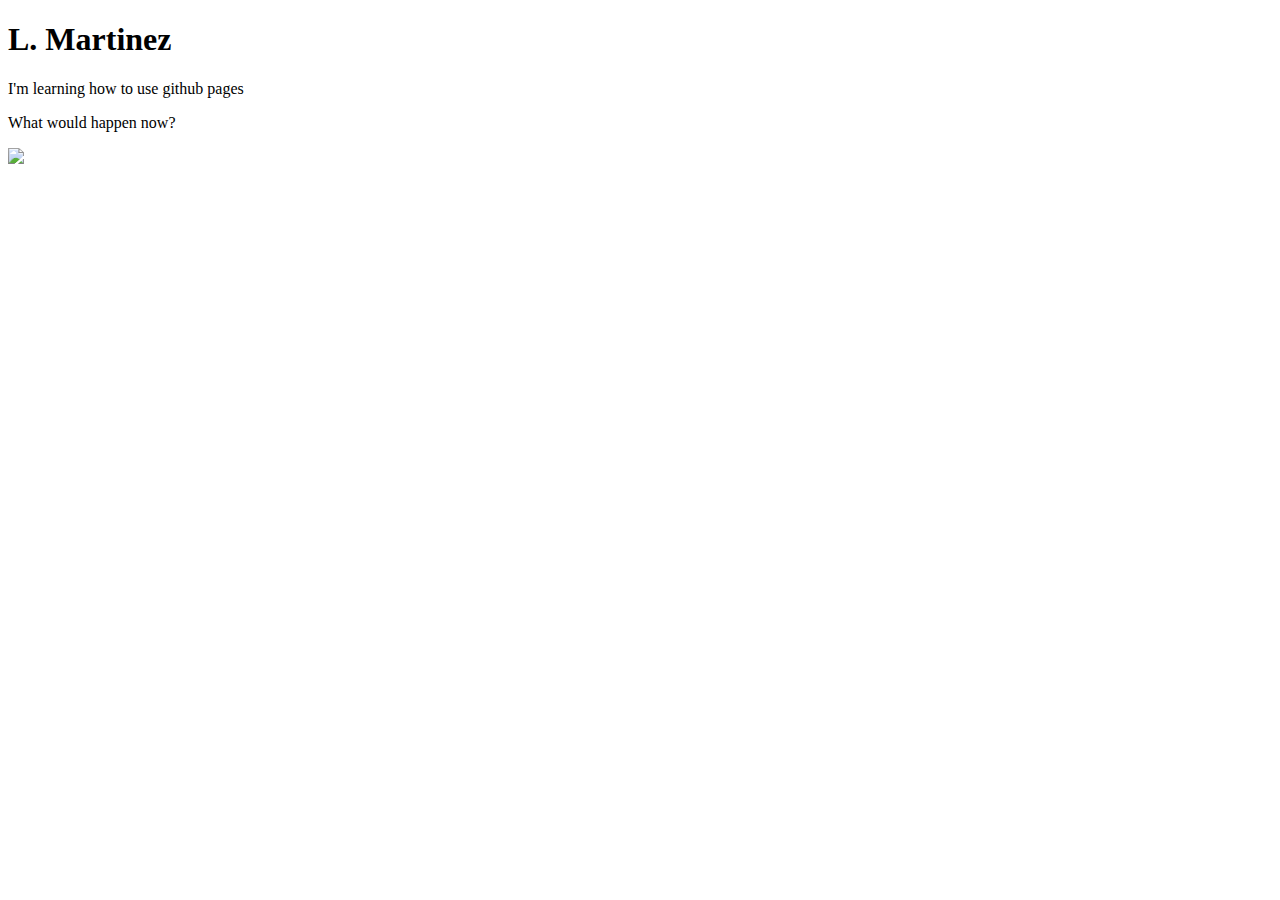
==== index.html @ c7505296 "Add new line" ====
<!DOCTYPE html>
<html lang="en">
<head>
    <meta charset="UTF-8">
    <meta name="viewport" content="width=device-width, initial-scale=1.0">
    <title>Document</title>
</head>
<body>
    <h1>L. Martinez</h1>
    <p>I'm learning how to use github pages</p>
    <p>What would happen now?</p>
    <img src="https://content.codecademy.com/articles/github-pages-via-web-app/happy-ice-cream.gif" />
  </body>
</html>
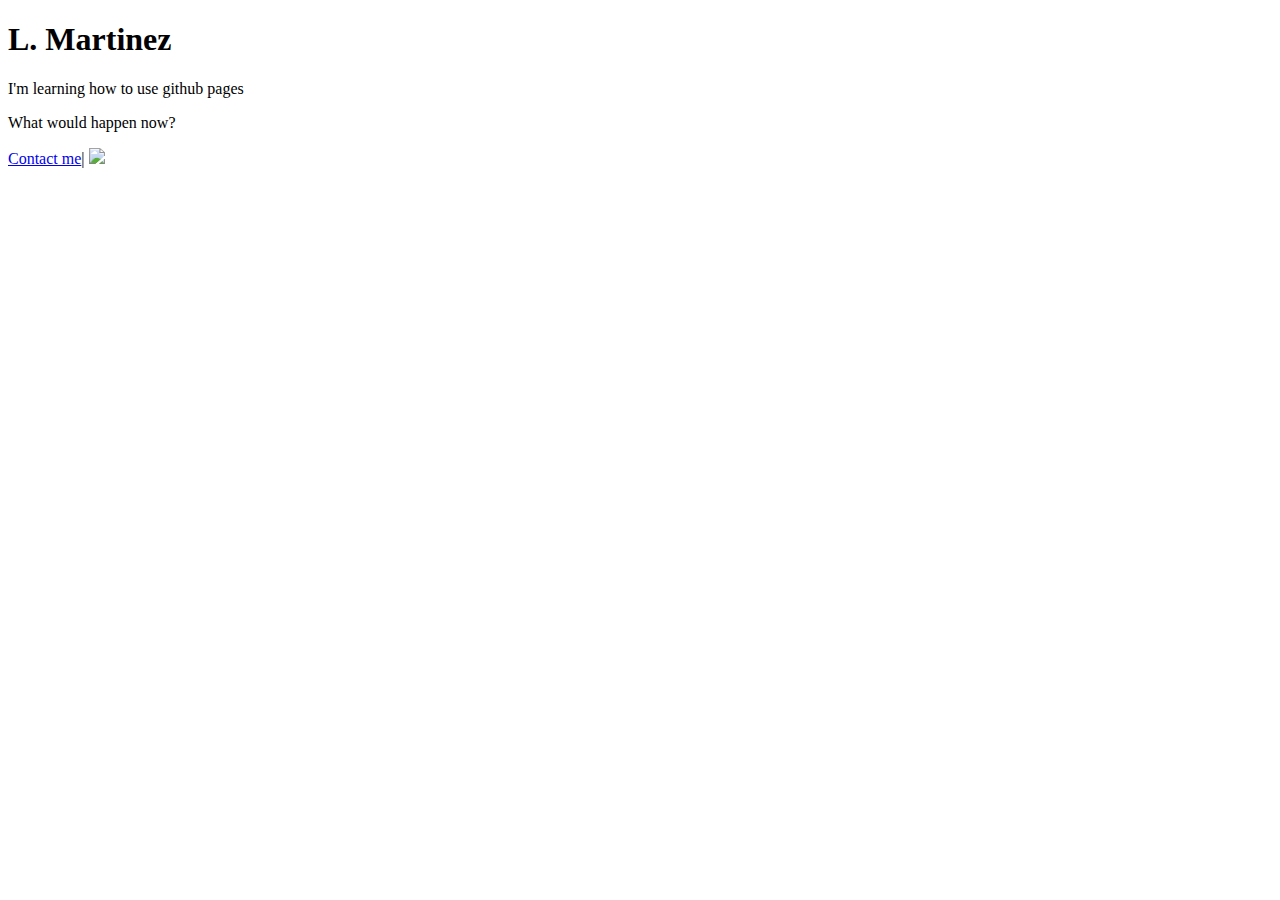
==== commit b7ee0cbe: "Add contact info" ====
--- a/index.html
+++ b/index.html
@@ -9,6 +9,7 @@
     <h1>L. Martinez</h1>
     <p>I'm learning how to use github pages</p>
     <p>What would happen now?</p>
+    <a href="./contact.html">Contact me</a>|
     <img src="https://content.codecademy.com/articles/github-pages-via-web-app/happy-ice-cream.gif" />
   </body>
 </html>
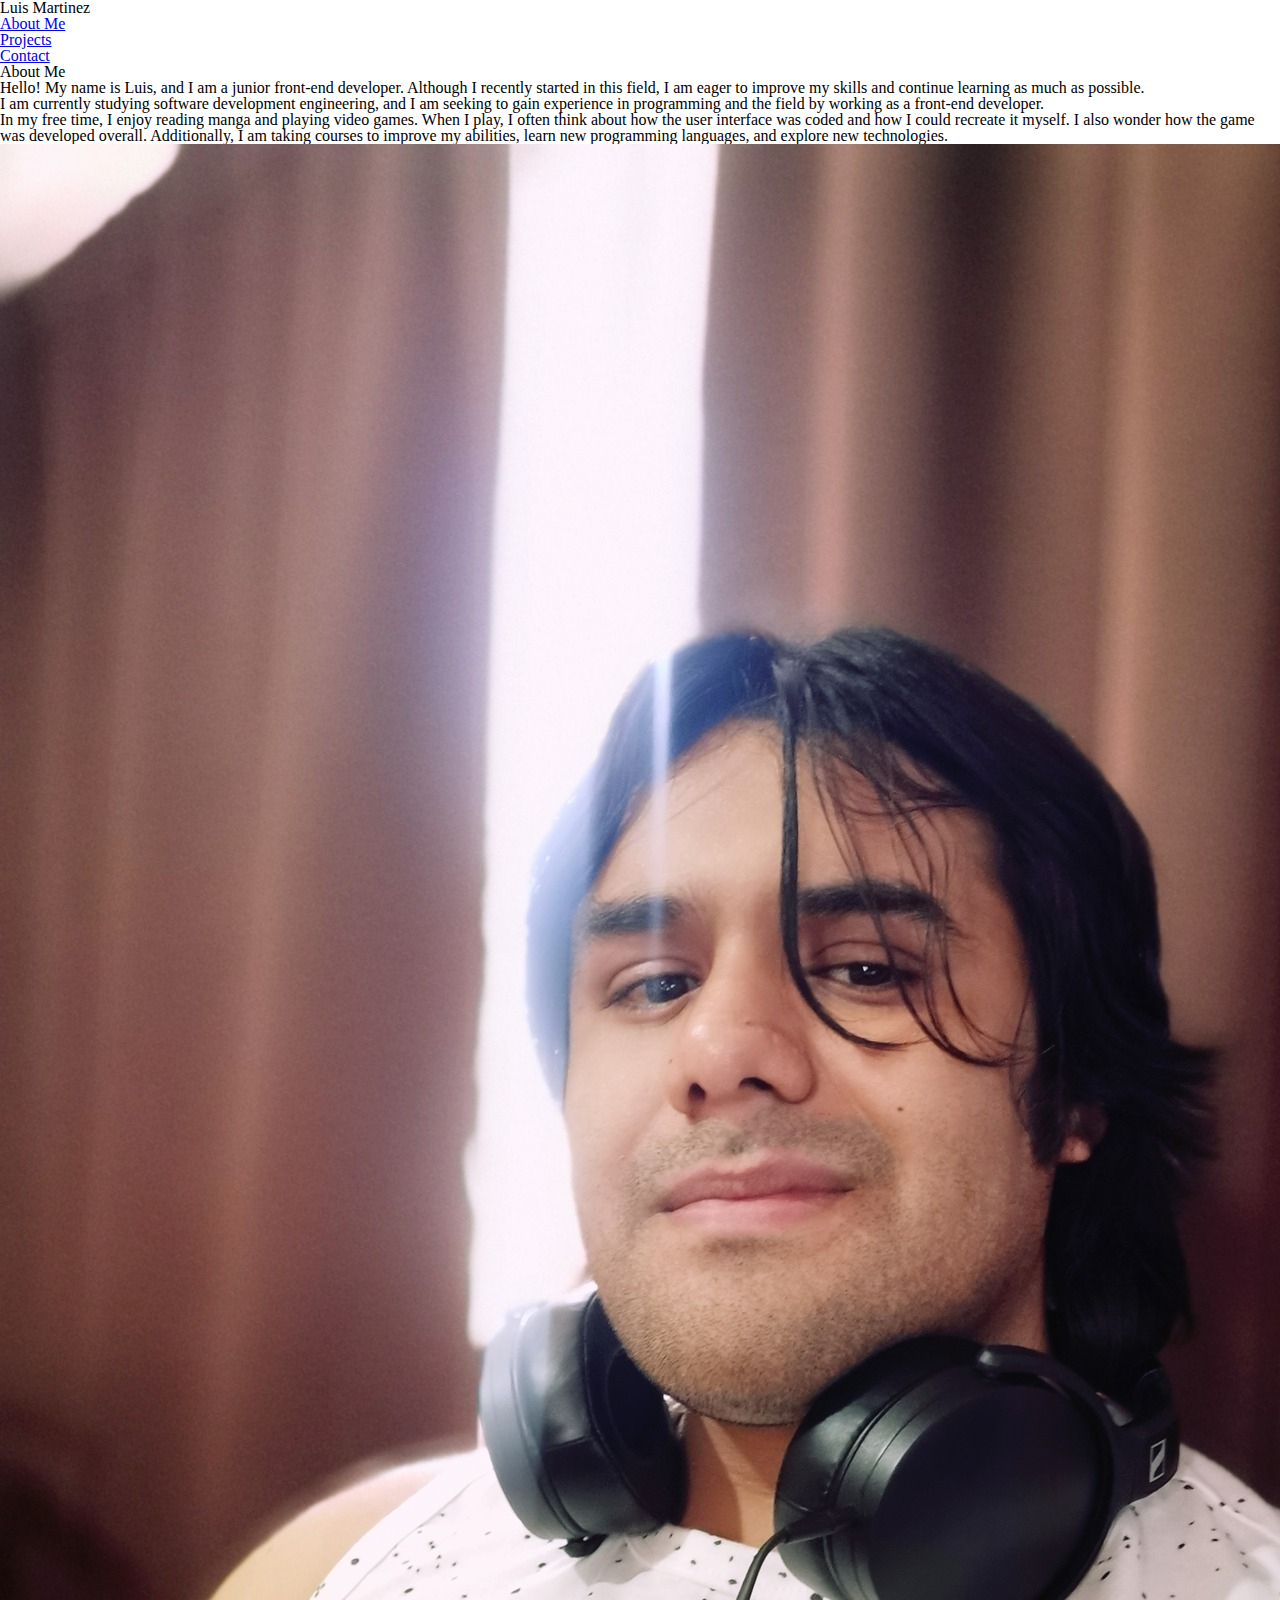
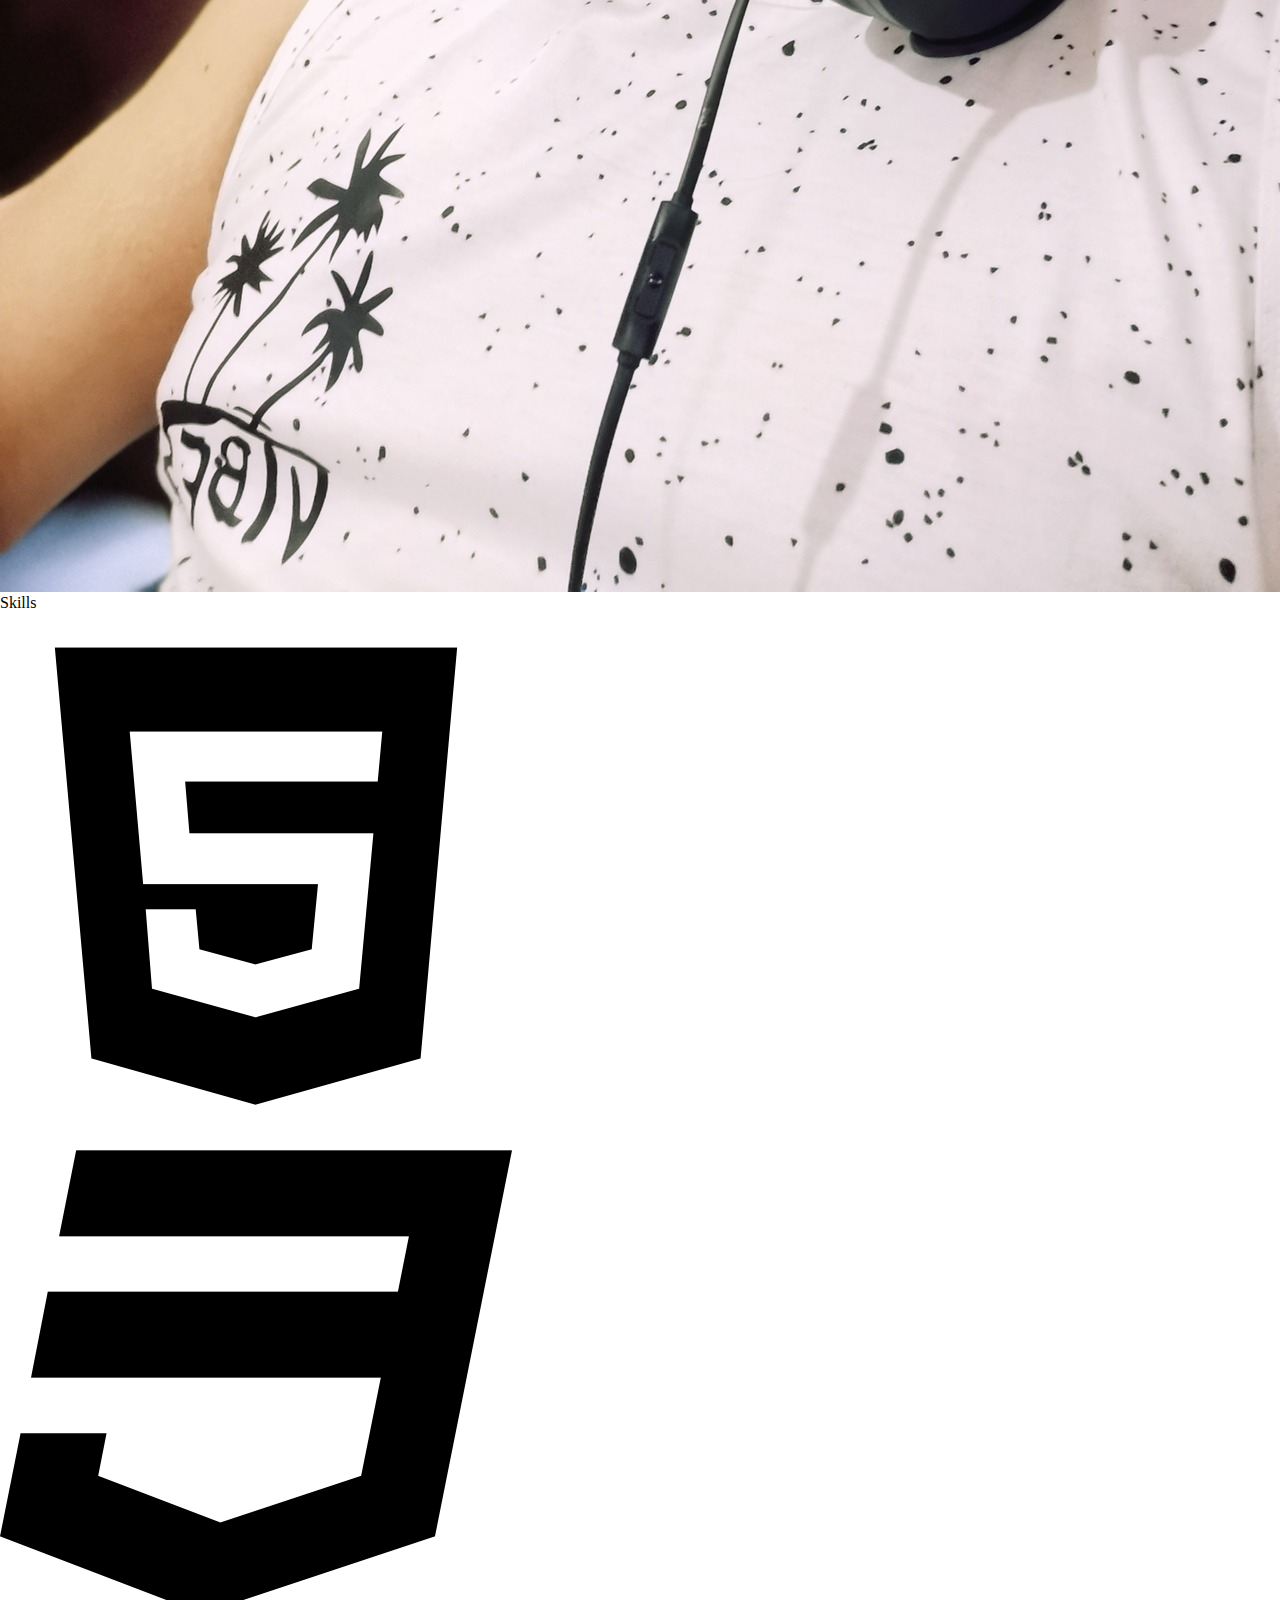
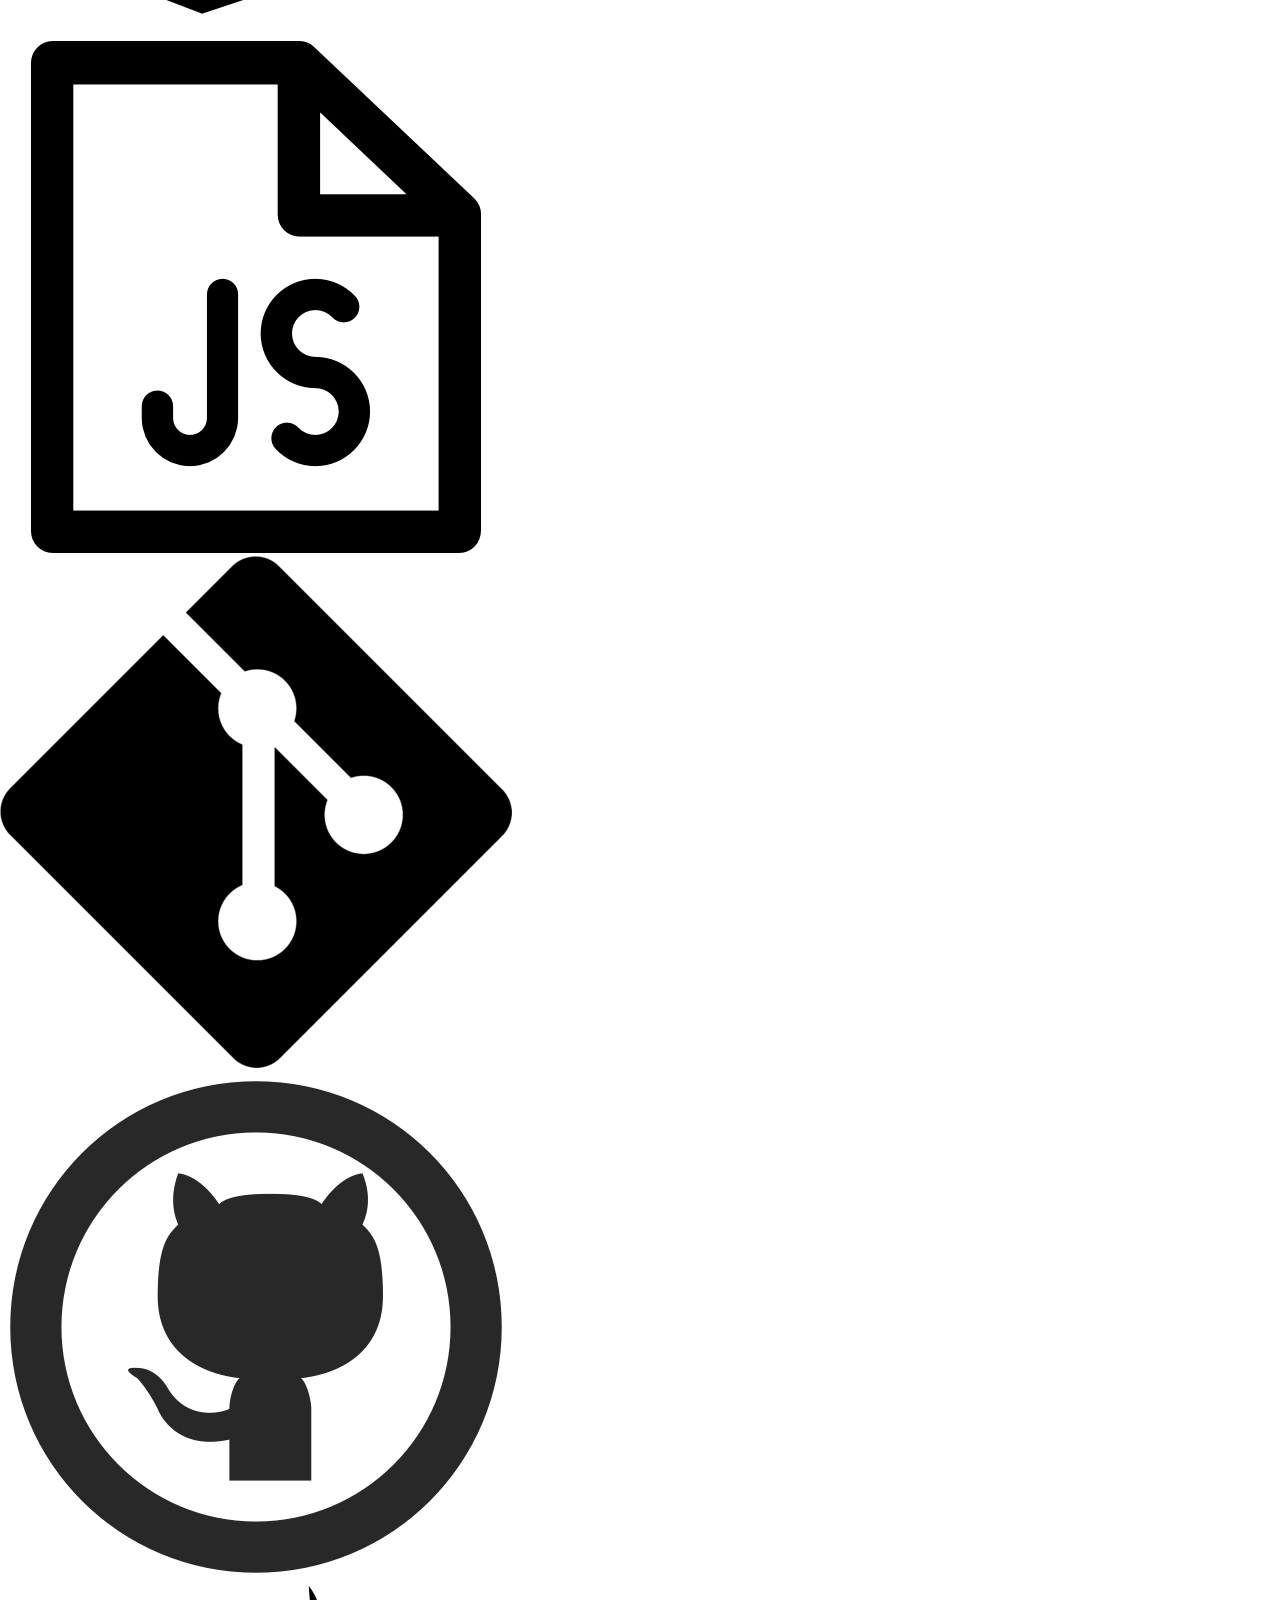
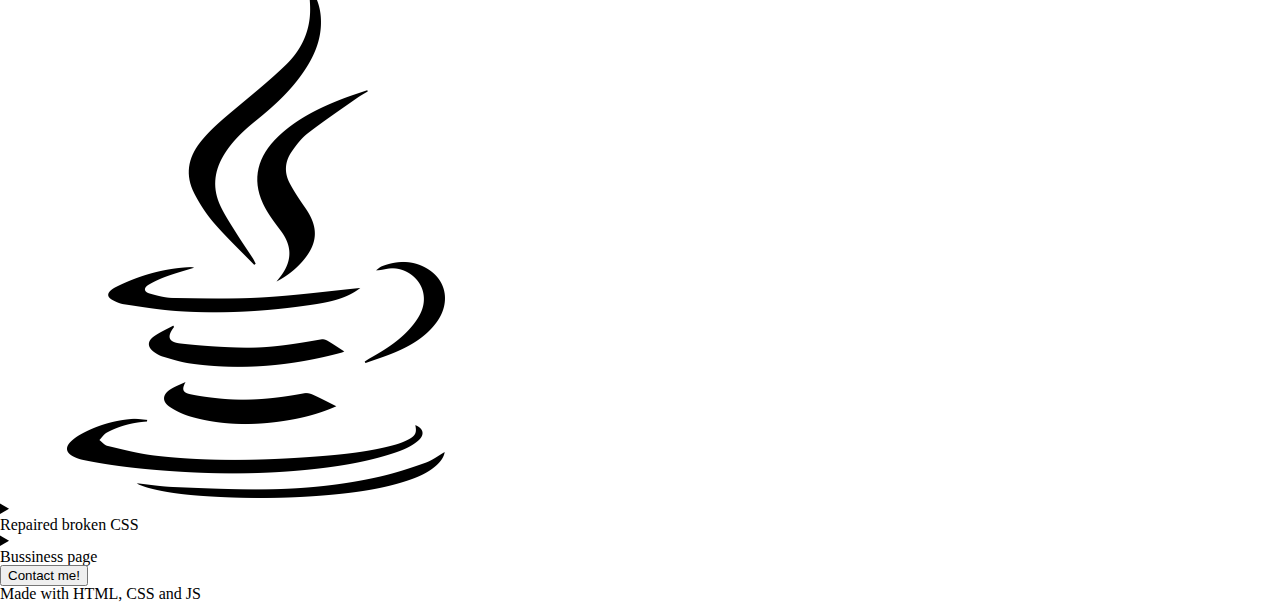
==== commit 23b2b869: "Create index.html" ====
--- a/index.html
+++ b/index.html
@@ -1,15 +1,106 @@
 <!DOCTYPE html>
 <html lang="en">
+
 <head>
-    <meta charset="UTF-8">
-    <meta name="viewport" content="width=device-width, initial-scale=1.0">
-    <title>Document</title>
+  <meta charset="UTF-8">
+  <meta name="viewport" content="width=device-width, initial-scale=1.0">
+  <link href="./resources/css/reset.css" type="text/css" rel="stylesheet">
+  <link href="./resources/css/index.css" type="text/css" rel="stylesheet">
+  <script></script>
+  <title>Luis' Portfolio</title>
 </head>
+
 <body>
-    <h1>L. Martinez</h1>
-    <p>I'm learning how to use github pages</p>
-    <p>What would happen now?</p>
-    <a href="./contact.html">Contact me</a>|
-    <img src="https://content.codecademy.com/articles/github-pages-via-web-app/happy-ice-cream.gif" />
-  </body>
-</html>
+  <header>
+    <nav class="desktop">
+      <h2 class="logo">Luis Martinez</h2>
+      <ul class="nav-items">
+        <li class="nav-item"><a href="#">About Me</a></li>
+        <li class="nav-item"><a href="#">Projects</a></li>
+        <li class="nav-item"><a href="#">Contact</a></li>
+      </ul>
+    </nav>
+    <nav class="mobile">
+
+    </nav>
+  </header>
+  <main>
+    <section class="about-me">
+      <div class="about-me-container">
+        <div class="text-container">
+          <h2>About Me</h2>
+          <p>Hello! My name is Luis, and I am a junior front-end developer. Although I recently started in this field, I
+            am eager to improve my skills and continue learning as much as possible.</p>
+          <p>I am currently studying software development engineering, and I am seeking to gain experience in
+            programming and the field by working as a front-end developer.</p>
+          <p>In my free time, I enjoy reading manga and playing video games. When I play, I often think about how the
+            user interface was coded and how I could recreate it myself. I also wonder how the game was developed
+            overall. Additionally, I am taking courses to improve my abilities, learn new programming languages, and
+            explore new technologies.</p>
+        </div>
+        <div class="img-container">
+          <img src="./resources/img/myself.jpg" alt="Picture of myself">
+        </div>
+        <div class="skills">
+          <h3>Skills</h3>
+          <div class="skill-img">
+            <img src="./resources/img/html.png" alt="html">
+          </div>
+          <div class="skill-img">
+            <img src="./resources/img/css.png" alt="css">
+          </div>
+          <div class="skill-img">
+            <img src="./resources/img/document.png" alt="javascript">
+          </div>
+          <div class="skill-img">
+            <img src="./resources/img/git.png" alt="git">
+          </div>
+          <div class="skill-img">
+            <img src="./resources/img/github.png" alt="github">
+          </div>
+          <div class="skill-img">
+            <img src="./resources/img/media.png" alt="java">
+          </div>
+        </div>
+      </div>
+    </section>
+    <section class="projects">
+      <div class="project-container">
+        <details class="project">
+          <summary class="project-title">
+            <h3>Repaired broken CSS</h3>
+          </summary>
+          <h4>Before</h4>
+          <div class="img-container">
+            <img src="./resources/img/broken_css.png">
+          </div>
+          <h4>After</h4>
+          <div class="image-container">
+            <img src="./resources/img/fixed_css.png">
+          </div>
+          <p>I was given a HTML and CSS document, my job was to fix and make responsive the CSS of the website</p>
+        </details>
+      </div>
+      <div class="project-container">
+        <details class="project">
+          <summary class="project-title">
+            <h3>Bussiness page</h3>
+          </summary>
+          <div class="img-container">
+            <img src="./resources/img/business-page.png">
+          </div>
+          <p>I made a fictional business page from scratch</p>
+        </details>
+      </div>
+    </section>
+  </main>
+  <footer>
+    <div class="contact-button">
+      <button id="contact">Contact me!</button>
+    </div>
+    <div class="page-info">
+      <p>Made with HTML, CSS and JS</p>
+    </div>
+  </footer>
+</body>
+</html>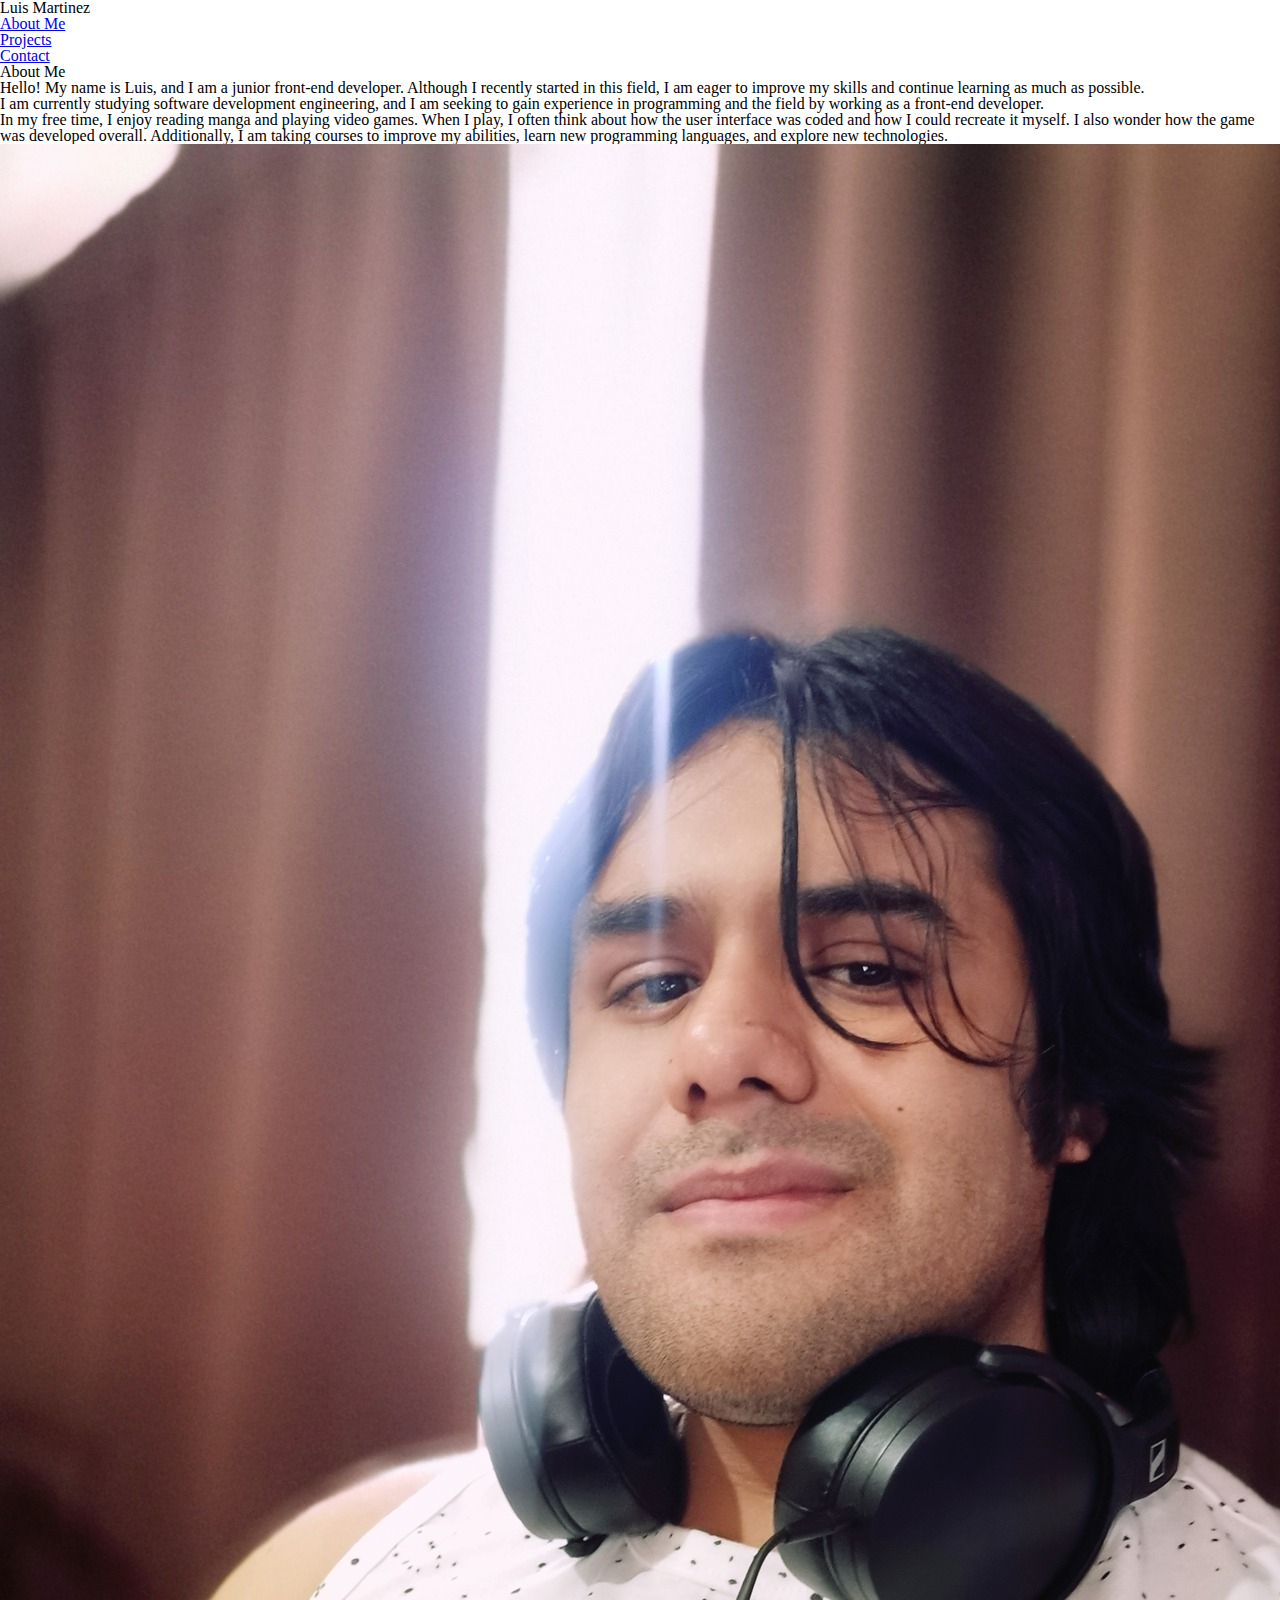
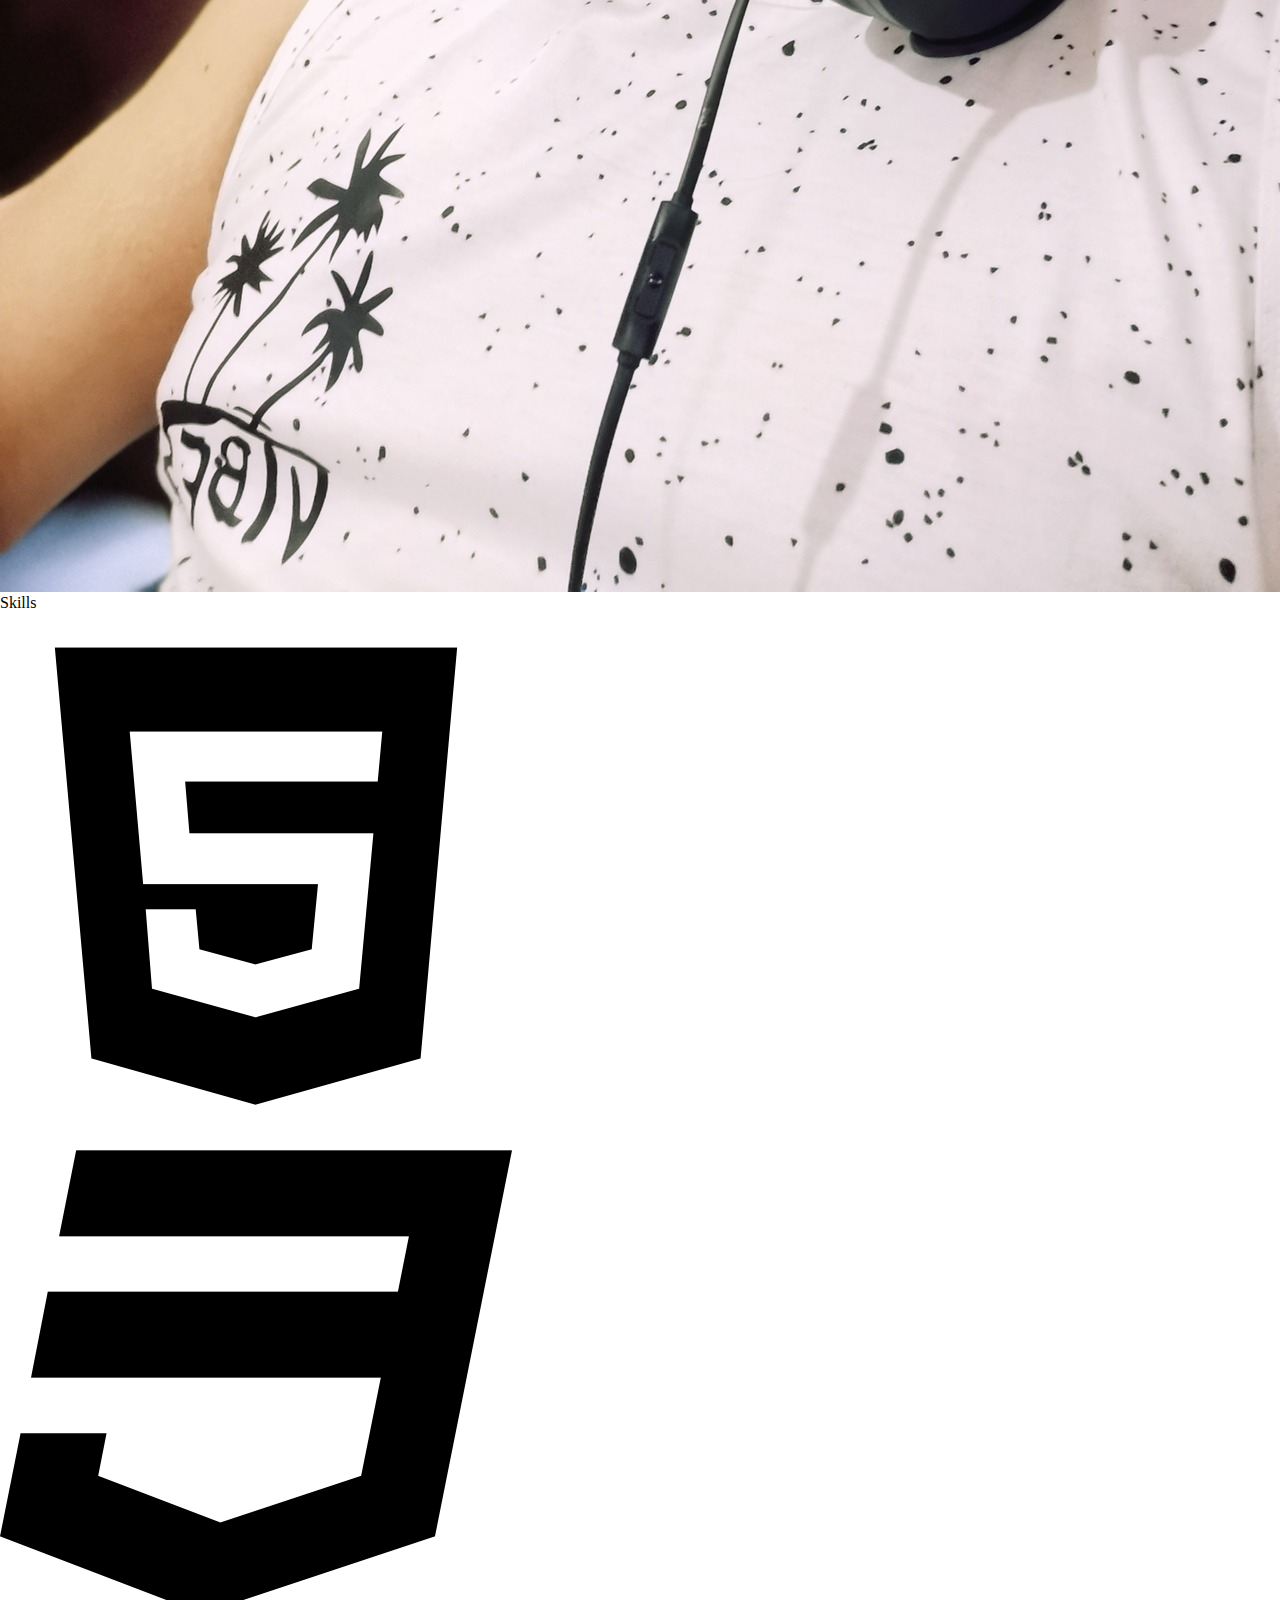
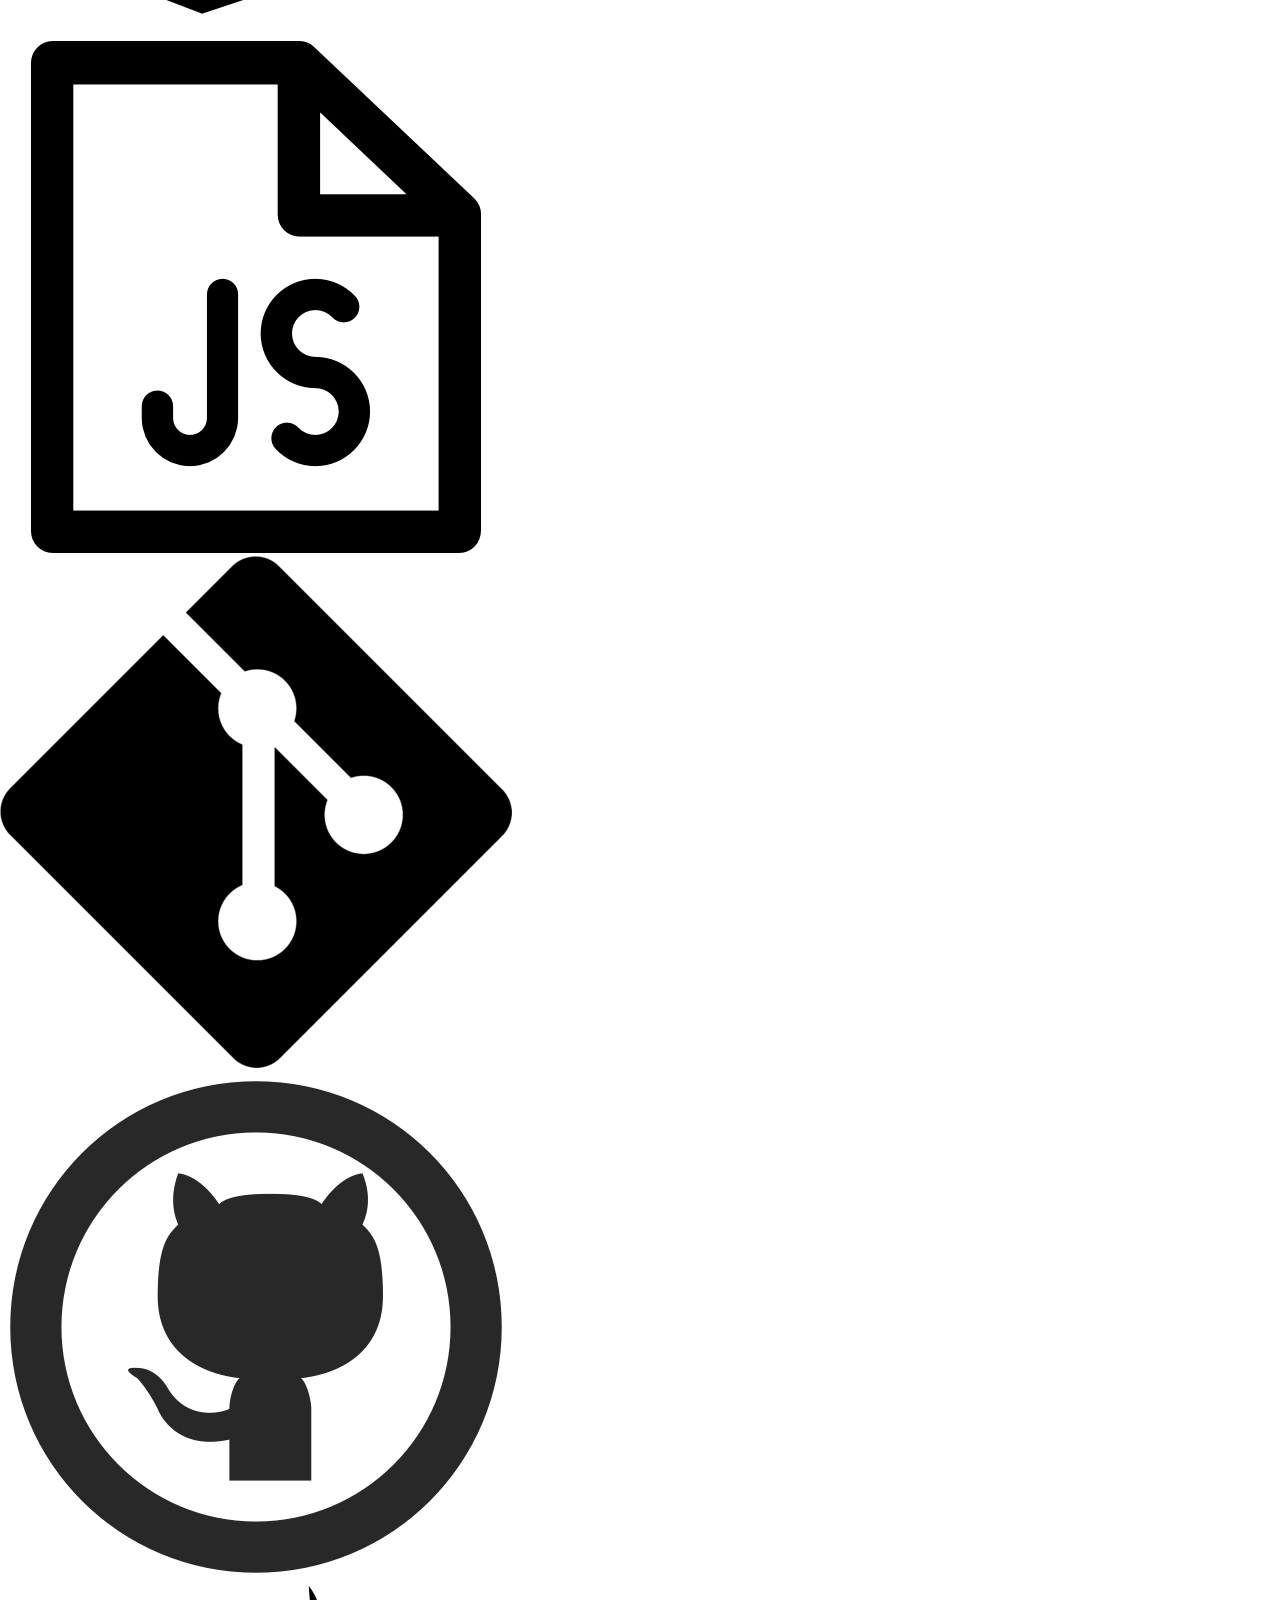
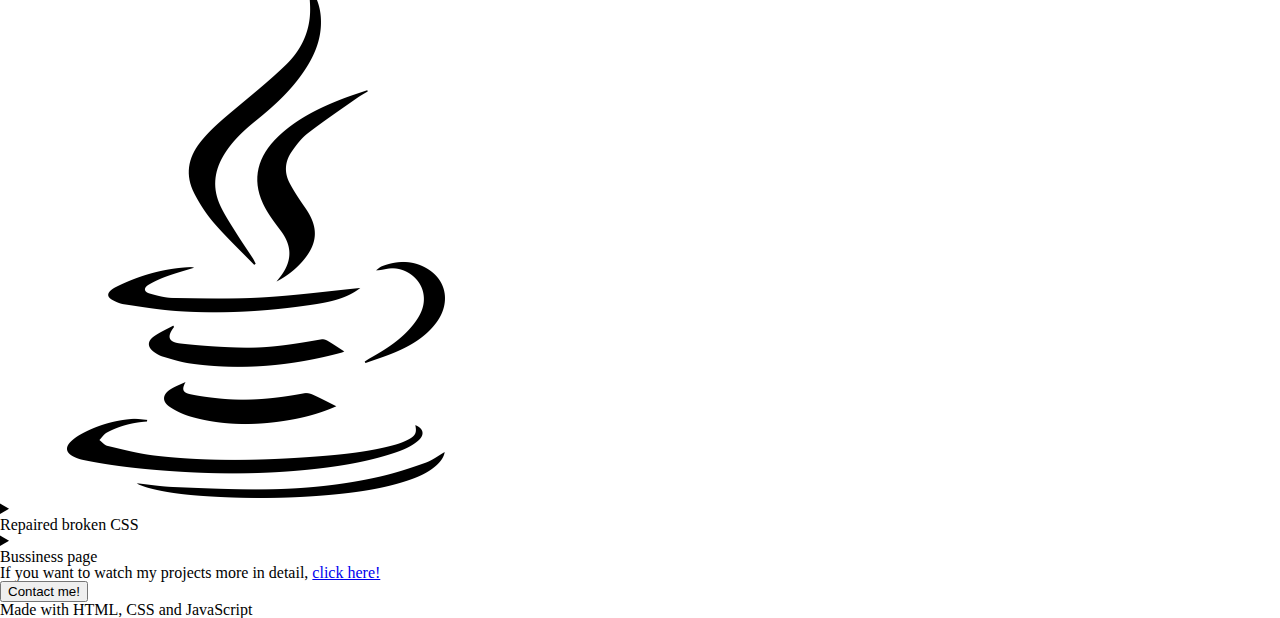
==== commit e5eac3a2: "Add contact.html" ====
--- a/index.html
+++ b/index.html
@@ -17,7 +17,7 @@
       <ul class="nav-items">
         <li class="nav-item"><a href="#">About Me</a></li>
         <li class="nav-item"><a href="#">Projects</a></li>
-        <li class="nav-item"><a href="#">Contact</a></li>
+        <li class="nav-item"><a href="./contact.html">Contact</a></li>
       </ul>
     </nav>
     <nav class="mobile">
@@ -92,6 +92,9 @@
           <p>I made a fictional business page from scratch</p>
         </details>
       </div>
+      <div class="see-more">
+        <p>If you want to watch my projects more in detail, <a href="#">click here!</a></p>
+      </div>
     </section>
   </main>
   <footer>
@@ -99,7 +102,7 @@
       <button id="contact">Contact me!</button>
     </div>
     <div class="page-info">
-      <p>Made with HTML, CSS and JS</p>
+      <p>Made with HTML, CSS and JavaScript</p>
     </div>
   </footer>
 </body>
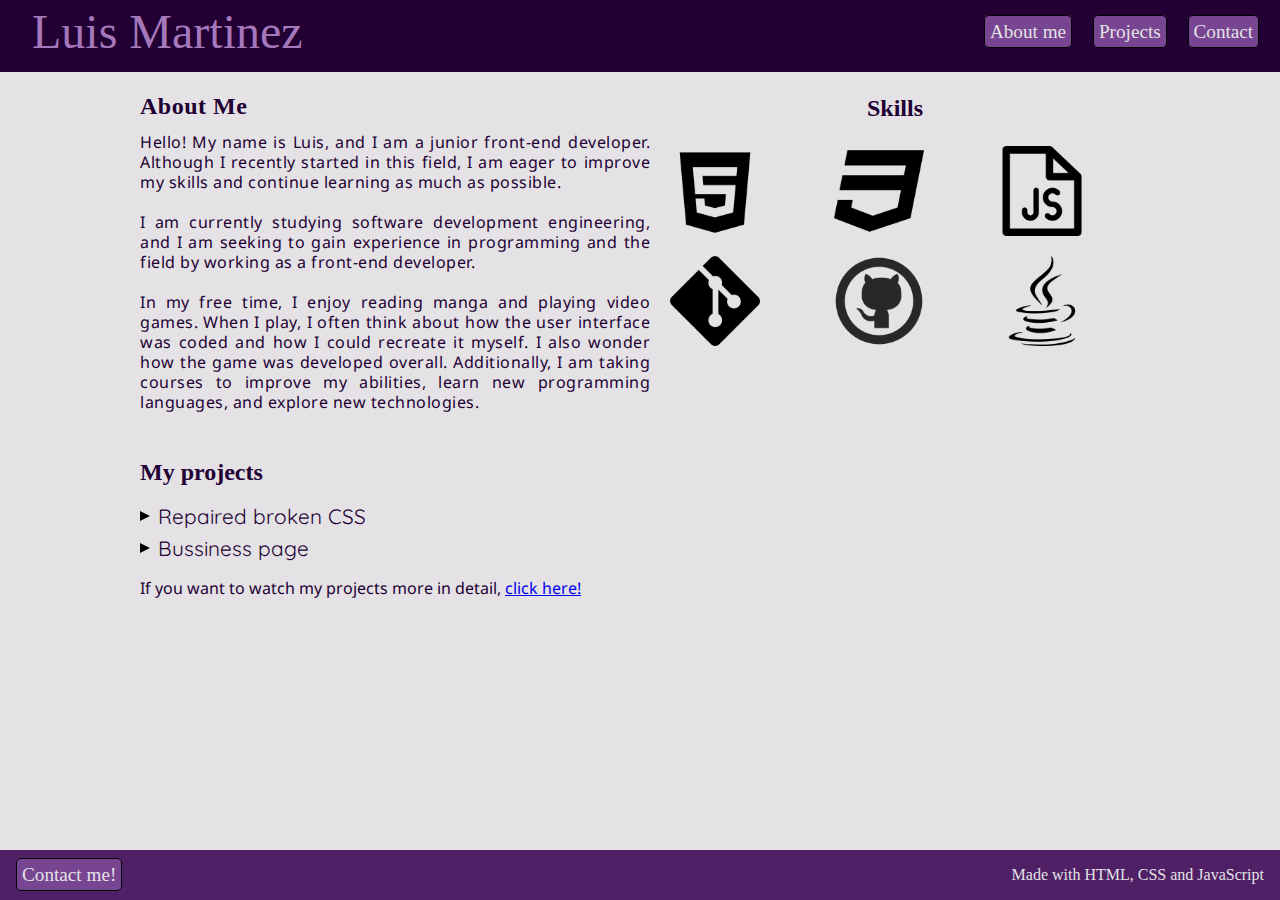
==== commit 4872c576: "Add index.css" ====
--- a/index.html
+++ b/index.html
@@ -6,6 +6,9 @@
   <meta name="viewport" content="width=device-width, initial-scale=1.0">
   <link href="./resources/css/reset.css" type="text/css" rel="stylesheet">
   <link href="./resources/css/index.css" type="text/css" rel="stylesheet">
+  <link rel="preconnect" href="https://fonts.googleapis.com">
+  <link rel="preconnect" href="https://fonts.gstatic.com" crossorigin>
+  <link href="https://fonts.googleapis.com/css2?family=Merriweather:ital,wght@0,300;0,400;0,700;0,900;1,300;1,400;1,700;1,900&family=Montserrat:ital,wght@0,100..900;1,100..900&family=Noto+Sans:ital,wght@0,100..900;1,100..900&family=Quicksand:wght@300..700&display=swap" rel="stylesheet">
   <script></script>
   <title>Luis' Portfolio</title>
 </head>
@@ -15,8 +18,8 @@
     <nav class="desktop">
       <h2 class="logo">Luis Martinez</h2>
       <ul class="nav-items">
-        <li class="nav-item"><a href="#">About Me</a></li>
-        <li class="nav-item"><a href="#">Projects</a></li>
+        <li class="nav-item"><a href="#">About me</a></li>
+        <li class="nav-item"><a href="./projects.html">Projects</a></li>
         <li class="nav-item"><a href="./contact.html">Contact</a></li>
       </ul>
     </nav>
@@ -30,19 +33,17 @@
         <div class="text-container">
           <h2>About Me</h2>
           <p>Hello! My name is Luis, and I am a junior front-end developer. Although I recently started in this field, I
-            am eager to improve my skills and continue learning as much as possible.</p>
+            am eager to improve my skills and continue learning as much as possible.<br><br></p>
           <p>I am currently studying software development engineering, and I am seeking to gain experience in
-            programming and the field by working as a front-end developer.</p>
+            programming and the field by working as a front-end developer.<br><br></p>
           <p>In my free time, I enjoy reading manga and playing video games. When I play, I often think about how the
             user interface was coded and how I could recreate it myself. I also wonder how the game was developed
             overall. Additionally, I am taking courses to improve my abilities, learn new programming languages, and
             explore new technologies.</p>
         </div>
-        <div class="img-container">
-          <img src="./resources/img/myself.jpg" alt="Picture of myself">
-        </div>
         <div class="skills">
-          <h3>Skills</h3>
+          <h2>Skills</h2>
+          <div class="skill-images">
           <div class="skill-img">
             <img src="./resources/img/html.png" alt="html">
           </div>
@@ -63,9 +64,11 @@
           </div>
         </div>
       </div>
+      </div>
     </section>
     <section class="projects">
       <div class="project-container">
+        <h2>My projects</h2>
         <details class="project">
           <summary class="project-title">
             <h3>Repaired broken CSS</h3>
@@ -75,7 +78,7 @@
             <img src="./resources/img/broken_css.png">
           </div>
           <h4>After</h4>
-          <div class="image-container">
+          <div class="img-container">
             <img src="./resources/img/fixed_css.png">
           </div>
           <p>I was given a HTML and CSS document, my job was to fix and make responsive the CSS of the website</p>
@@ -93,13 +96,13 @@
         </details>
       </div>
       <div class="see-more">
-        <p>If you want to watch my projects more in detail, <a href="#">click here!</a></p>
+        <p>If you want to watch my projects more in detail, <a href="./projects.html">click here!</a></p>
       </div>
     </section>
   </main>
   <footer>
     <div class="contact-button">
-      <button id="contact">Contact me!</button>
+      <a href="./contact.html">Contact me!</a>
     </div>
     <div class="page-info">
       <p>Made with HTML, CSS and JavaScript</p>
--- a/resources/css/index.css
+++ b/resources/css/index.css
@@ -0,0 +1,218 @@
+html {
+    background-color: #E4E2E5;
+    margin: auto;
+    font-size: 16px;
+    box-sizing: border-box;
+    color: #220033;
+}
+
+body {
+    min-height: 100vh;
+    display: flex;
+    flex-direction: column;
+    margin: 0;
+}
+
+header {
+    width: 100%;
+    background-color: #220033;
+    z-index: 1;
+    position: fixed;
+    top: 0;
+    left: 0;
+}
+
+
+nav {
+    display: flex;
+    justify-content: space-between;
+    margin: 0.5rem auto;
+}
+
+.logo {
+    font-size: Merryweather, serif;
+    font-weight: 500;
+    color: #A578BB;
+    font-size: 3rem;
+    padding-left: 2rem;
+}
+
+.nav-items {
+    display: flex;
+    align-items: center;
+}
+
+.nav-items li {
+    margin-right: 1.3rem;
+    
+}
+
+
+.nav-item a{
+    text-decoration: none;
+    color: #E4E2E5;
+    font-size: 1.2rem;
+    padding: 5px; 
+    border: 1px solid black; 
+    border-radius: 5px; 
+    text-decoration: none;
+    background-color: #774591;
+}
+
+.nav-item a:hover {
+    background-color: #4F2066;
+    color: #E4E2E5;
+}
+
+
+main {
+    max-width: 1000px;
+    margin: 6rem auto;
+}
+
+.about-me-container {
+    display: flex;
+}
+
+.text-container h2, .skills h2, .projects h2{
+    font-family: Monserrat, serif;
+    font-size: 1.5rem;
+    font-weight: 600;
+    margin-bottom: 1rem;
+}
+
+.text-container {
+    text-align: justify;
+    letter-spacing: 0.5px;
+    line-height: 20px;
+    font-family: "Noto Sans", serif;
+    min-width: 49%;
+}
+
+.skills {
+    min-width: 49%;
+}
+
+.skill-images {
+    display: flex;
+    flex-wrap: wrap;
+    justify-content: space-around;
+}
+
+.skills h2 {
+    text-align: center;
+}
+
+.skill-img {
+    width: 25%;
+    height: 90px;
+    overflow: hidden;
+    margin: 10px;
+}
+
+.skill-img img {
+    width: auto; 
+    max-height: 100%;  
+    display: block; 
+}
+
+.projects {
+    margin-top: 3rem;
+}
+
+
+summary {
+    display: flex;
+    align-items: center; 
+    cursor: pointer;
+}
+
+summary::before {
+    content: '';
+    display: inline-block;
+    margin-right: 8px; /* Espacio entre la flecha y el texto */
+    border-bottom: 5px solid transparent;
+    border-top: 5px solid transparent;
+    border-left: 10px solid black; /* Cambia el color según prefieras */
+}
+
+.project-title {
+    line-height: 2rem;
+    font-family: Quicksand, sans-serif;
+    font-size: 1.3rem;
+    font-weight: 400;
+}
+
+.project h4{
+    text-align: center;
+    font-family: Monserrat, sans-serif;
+    font-size: 1.2rem;
+    margin-top: 2rem;
+    margin-bottom: 0.5rem;
+    font-weight: 600;
+}
+
+.img-container {
+    width: 100%;
+    height: 100%;
+    margin: auto;
+    overflow: hidden;
+}
+
+.img-container img {
+    max-width: 100%; 
+    max-height: auto;  
+    display: block; 
+}
+
+.project p {
+    margin: 2rem auto;
+    font-family: "Noto Sans", serif;
+    font-size: 1.1rem;
+    font-style: italic;
+}
+
+.see-more {
+    margin-top: 1rem;
+    font-family: "Noto Sans", serif;
+}
+
+footer {
+    margin-top: auto;
+    background-color: #4F2066;
+    display: flex;
+    width: 100%;
+    left: 0;
+    text-align: center;
+    height: 50px;
+    justify-content: space-between;
+    align-items: center;
+}
+
+.contact-button {
+    margin-left: 1rem;
+}
+
+.contact-button a {
+    text-decoration: none;
+    color: #E4E2E5;
+    font-size: 1.2rem;
+    padding: 5px; 
+    border: 1px solid black; 
+    border-radius: 5px; 
+    text-decoration: none;
+    background-color: #774591;
+}
+
+.contact-button a:hover {
+    background-color: #4F2066;
+    color: #E4E2E5;
+}
+
+.page-info {
+    margin-right: 1rem;
+}
+
+.page-info p {
+    color: #E4E2E5;
+}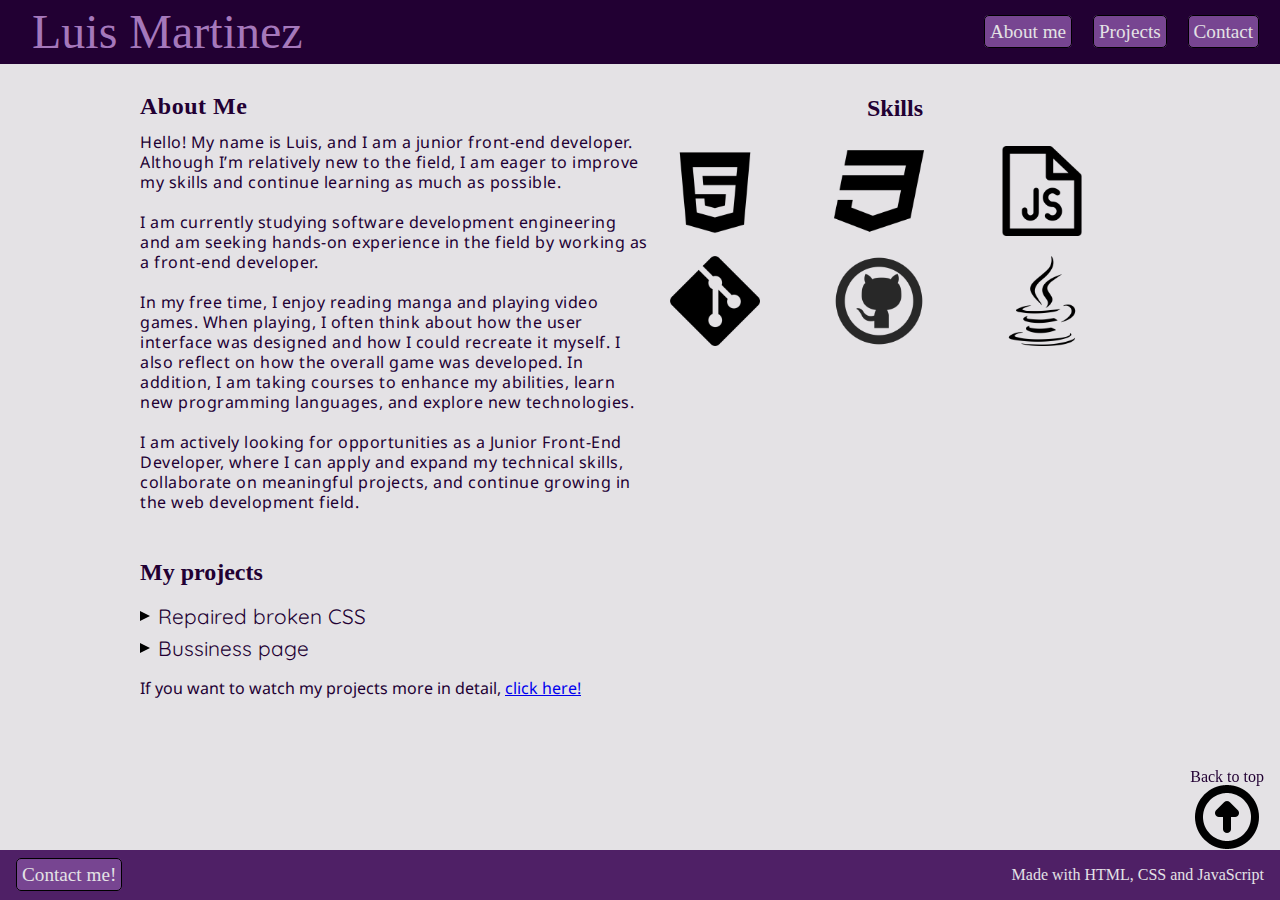
==== commit 1f3b7f0d: "Add script.js and make documents responsive" ====
--- a/index.html
+++ b/index.html
@@ -9,7 +9,7 @@
   <link rel="preconnect" href="https://fonts.googleapis.com">
   <link rel="preconnect" href="https://fonts.gstatic.com" crossorigin>
   <link href="https://fonts.googleapis.com/css2?family=Merriweather:ital,wght@0,300;0,400;0,700;0,900;1,300;1,400;1,700;1,900&family=Montserrat:ital,wght@0,100..900;1,100..900&family=Noto+Sans:ital,wght@0,100..900;1,100..900&family=Quicksand:wght@300..700&display=swap" rel="stylesheet">
-  <script></script>
+  <script src="./resources/js/script.js" defer></script>
   <title>Luis' Portfolio</title>
 </head>
 
@@ -24,7 +24,17 @@
       </ul>
     </nav>
     <nav class="mobile">
-
+      <h2 class="logo">Luis Martinez</h2>
+      <div class="hid-menu" id="hid-menu">
+        <ul class="hid-nav-items">
+          <li class="hid-nav-item"><a href="#">About me</a></li>
+          <li class="hid-nav-item"><a href="./projects.html">Projects</a></li>
+          <li class="hid-nav-item"><a href="./contact.html">Contact</a></li>
+        </ul>
+      </div>
+      <div class="menu-button" id="menu-button" onclick="displayMenu()">
+        <img src="./resources/img/menu.png">
+      </div>
     </nav>
   </header>
   <main>
@@ -32,14 +42,11 @@
       <div class="about-me-container">
         <div class="text-container">
           <h2>About Me</h2>
-          <p>Hello! My name is Luis, and I am a junior front-end developer. Although I recently started in this field, I
-            am eager to improve my skills and continue learning as much as possible.<br><br></p>
-          <p>I am currently studying software development engineering, and I am seeking to gain experience in
-            programming and the field by working as a front-end developer.<br><br></p>
-          <p>In my free time, I enjoy reading manga and playing video games. When I play, I often think about how the
-            user interface was coded and how I could recreate it myself. I also wonder how the game was developed
-            overall. Additionally, I am taking courses to improve my abilities, learn new programming languages, and
-            explore new technologies.</p>
+          <p>Hello! My name is Luis, and I am a junior front-end developer. Although I’m relatively new to the field, I am eager to improve my skills and continue learning as much as possible.<br><br></p>
+          <p>I am currently studying software development engineering and am seeking hands-on experience in the field by working as a front-end developer.<br><br></p>
+          <p>In my free time, I enjoy reading manga and playing video games. When playing, I often think about how the user interface was designed and how I could recreate it myself. I also reflect on how the overall game was developed. In addition, I am taking courses to enhance my abilities, learn new programming languages, and explore new technologies.<br><br></p>
+          <p>I am actively looking for opportunities as a Junior Front-End Developer, where I can apply and expand my technical skills, collaborate on meaningful projects, and continue growing in the web development field.</p>
+          
         </div>
         <div class="skills">
           <h2>Skills</h2>
@@ -99,6 +106,10 @@
         <p>If you want to watch my projects more in detail, <a href="./projects.html">click here!</a></p>
       </div>
     </section>
+    <div id="back-button" onclick="topFunction()">
+      <p>Back to top</p>
+      <img src="./resources/img/arrow.png">
+    </div>
   </main>
   <footer>
     <div class="contact-button">
--- a/resources/css/index.css
+++ b/resources/css/index.css
@@ -30,7 +30,7 @@
 }
 
 .logo {
-    font-size: Merryweather, serif;
+    font-size: "Merryweather", serif;
     font-weight: 500;
     color: #A578BB;
     font-size: 3rem;
@@ -64,6 +64,57 @@
     color: #E4E2E5;
 }
 
+.mobile {
+    display: none;
+}
+
+@media only screen and (max-width: 700px) {
+    .desktop {
+        display: none;
+    }
+
+    .mobile {
+        display: flex;
+        align-items: center;
+    }
+
+    .logo {
+        font-size: 1.9rem;
+        padding-left: 1rem;
+    }
+
+    .menu-button img {
+        max-width: 1.8rem;
+        padding-right: 0.5rem;
+        right: 0;
+    }    
+    
+    .hid-nav-items {
+        position: absolute;
+        z-index: 10;
+        display: block;
+        top: 2.5rem;
+        right: 0;
+        background-color: #A578BB;
+        border: 1px solid #220033;
+    }
+
+    #hid-menu {
+        display: none;
+    }
+
+    .hid-nav-items li {
+        border-bottom: 1px solid #220033;
+    }
+
+    .hid-nav-items a {
+        font-family: "Noto Sans", serif;
+        line-height: 1.5rem;
+        text-decoration: none;
+        color: #220033;
+    }
+} 
+
 
 main {
     max-width: 1000px;
@@ -82,7 +133,7 @@
 }
 
 .text-container {
-    text-align: justify;
+    text-align: left;
     letter-spacing: 0.5px;
     line-height: 20px;
     font-family: "Noto Sans", serif;
@@ -177,6 +228,33 @@
     font-family: "Noto Sans", serif;
 }
 
+#back-button {
+    position: fixed;
+    right: 1rem;
+    bottom: 3rem;
+    cursor: pointer;
+    text-align: center;
+}
+
+@media only screen and (max-width: 700px) {
+
+    main {
+        margin-top: 3rem;
+    }
+    
+    .about-me-container {
+        flex-direction: column;
+    }
+
+    .skills {
+        margin-top: 2rem;
+    }
+
+    .skill-img {
+        height: 80px;
+    }
+}
+
 footer {
     margin-top: auto;
     background-color: #4F2066;
@@ -215,4 +293,23 @@
 
 .page-info p {
     color: #E4E2E5;
+}
+
+@media only screen and (max-width: 700px) {
+    footer {
+        display: block;
+        height: 60px;
+    }
+
+    .contact-button {
+        margin: auto;
+    }
+    
+    .page-info {
+        margin: auto;
+    }
+
+    .page-info p {
+        line-height: 2.5rem;
+    }
 }